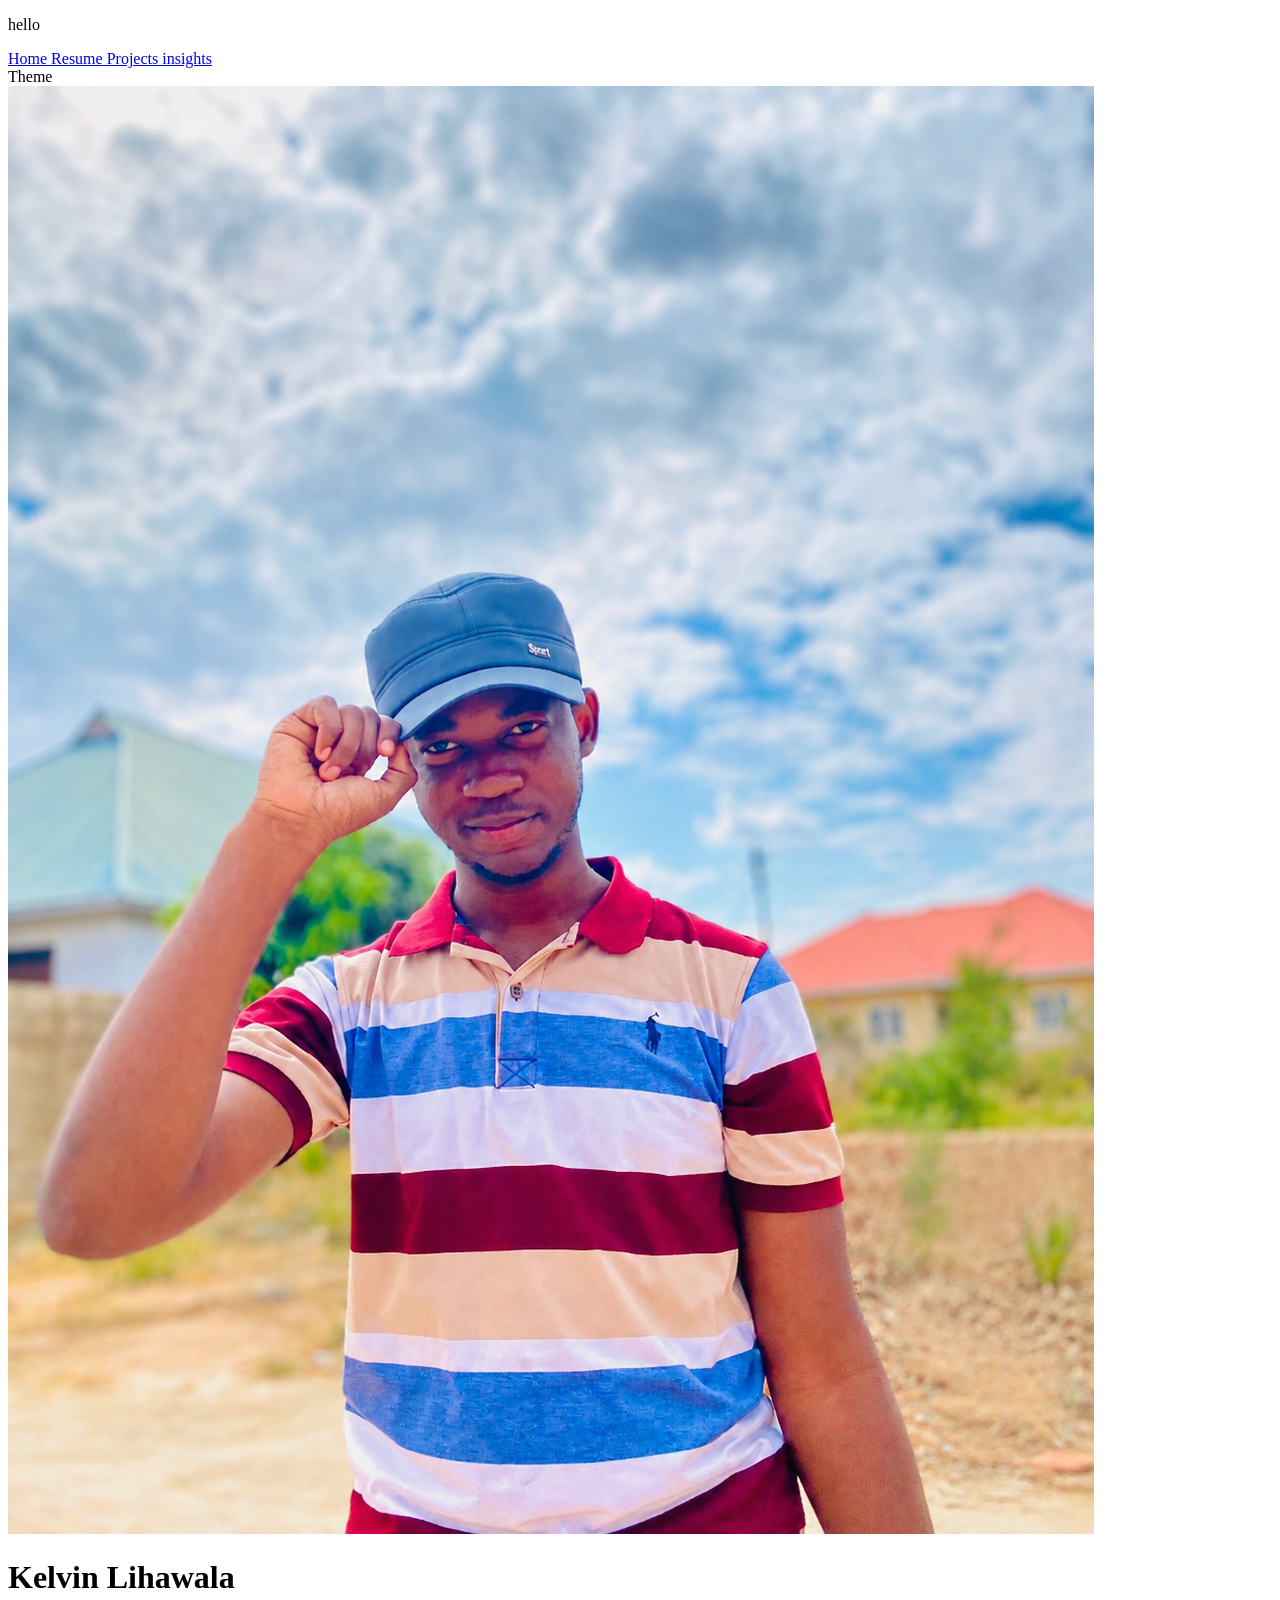
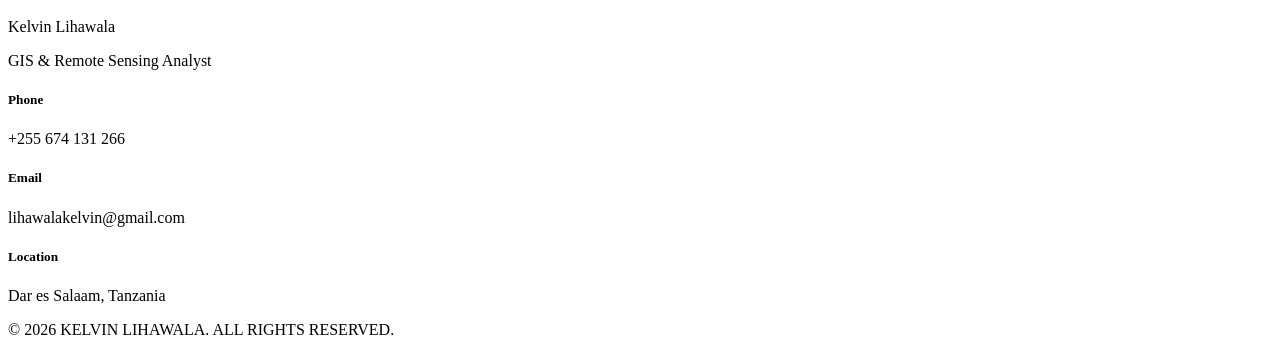
==== Velixo - Main Files/velixo/demo-2/index.html @ 47804e97 "test update" ====
<!doctype html>
<html lang="en">
  <head>
    <p>hello</p>
    <meta charset="UTF-8" />
    <script>
      if (localStorage.getItem("theme") === "dark")
        document.documentElement.classList.add("dark-theme");
    </script>
    <meta name="viewport" content="width=device-width, initial-scale=1.0" />
    <title>Kelvin Lihawala - GIS & Remote Sensing Portfolio</title>
    <meta
      name="description"
      content="Portfolio of Kelvin Lihawala, GIS Analyst and Remote Sensing Specialist based in Tanzania."
    />
    <link rel="icon" href="../assets/img/favicon.svg" type="image/svg+xml" />

    <!-- CSS LIBRARIES -->
    <link rel="stylesheet" href="../assets/css/bootstrap.min.css" />
    <link rel="stylesheet" href="../assets/css/fontawesome.min.css" />
    <link rel="stylesheet" href="../assets/css/animate.min.css" />
    <link rel="stylesheet" href="../assets/css/google-fonts.css" />
    <link rel="stylesheet" href="../assets/css/main.css" />
  </head>

  <body class="vx-demo-2">
    <div class="page-wrapper-vx">
      <div class="container">
        <!-- HEADER -->
        <header class="main-header-vx animate__animated animate__fadeInDown">
          <div class="row align-items-center">
            <div class="col-lg-4 col-md-12 text-center text-lg-start">
              <a class="logo-text h2 text-decoration-none" href="index.html">
              </a>
            </div>

            <div class="col-lg-8 col-md-12">
              <div class="nav-grid-vx mt-4 mt-lg-0">
                <a href="index.html" class="nav-block-vx active">
                  <i class="fa-solid fa-house-user"></i>
                  <span>Home</span>
                </a>
                <a href="resume.html" class="nav-block-vx">
                  <i class="fa-solid fa-file-invoice"></i>
                  <span>Resume</span>
                </a>
                <a href="works.html" class="nav-block-vx">
                  <i class="fa-solid fa-briefcase"></i>
                  <span>Projects</span>
                </a>
                <a href="blog.html" class="nav-block-vx">
                  <i class="fa-solid fa-bolt"></i>
                  <span>insights</span>
                </a>
            

                <div
                  class="nav-block-vx dark-toggle"
                  id="theme-toggle"
                  style="cursor: pointer"
                >
                  <i class="fa-solid fa-moon"></i>
                  <span>Theme</span>
                </div>
              </div>
            </div>
          </div>
        </header>

        <!-- MAIN CARD -->
        <main
          class="bento-card card-master-vx mx-auto animate__animated animate__fadeInUp"
        >
          <div class="avatar-box mx-auto">
            <img
              src="../../../images/profile.png"
              alt="My Bio Image"
              class="profile-img"
            />
            <h1 class="master-title-vx" style="font-weight: 800">
              Kelvin Lihawala
            </h1>
          </div>
          <p class="name-secondary">Kelvin Lihawala</p>
          <p class="text-muted small fw-bold text-uppercase ls-3 mb-4">
            GIS & Remote Sensing Analyst
          </p>

          <div class="social-pill justify-content-center mb-5">
            <a
              href="https://www.linkedin.com/in/kelvin-lihawala-681b863a5/"
              class="social-btn"
              target="_blank"
              title="LinkedIn"
            >
              <i class="fa-brands fa-linkedin-in"></i>
            </a>
            <a
              href="https://www.fiverr.com/kevindrey_17"
              class="social-btn"
              target="_blank"
              title="Hire me on Fiverr"
            >
              <i class="fa-solid fa-briefcase"></i>
            </a>
            <a
              href="https://github.com/kelvin-Gis"
              class="social-btn"
              target="_blank"
              title="GitHub"
            >
              <i class="fa-brands fa-github"></i>
            </a>
          </div>

          <div class="row g-4 mt-5">
            <div class="col-md-4">
              <div class="bento-card text-center">
                <i class="fa-solid fa-mobile text-primary h3 mb-3"></i>
                <h5 class="fw-bold small text-uppercase mb-2">Phone</h5>
                <p class="small text-muted mb-0">+255 674 131 266</p>
<div class="social-row">
    
    <a href="https://wa.me/255674131266" class="social-btn" target="_blank" title="Chat on WhatsApp">
        <i class="fa-brands fa-whatsapp"></i>
    </a>

    <a href="tel:+255674131266" class="social-btn" title="Call Me">
        <i class="fa-solid fa-phone"></i>
    </a>

</div>
              </div>
            </div>

            <div class="col-md-4">
              <div class="bento-card text-center">
                <i
                  class="fa-solid fa-envelope-open-text text-primary h3 mb-3"
                ></i>
                <h5 class="fw-bold small text-uppercase mb-2">Email</h5>
                <p class="small text-muted mb-0">lihawalakelvin@gmail.com</p>
        <a href="https://mail.google.com/mail/?view=cm&fs=1&to=lihawalakelvin@gmail.com" 
   target="_blank" 
   class="social-btn" 
   title="Send Email via Gmail">
    <i class="fa-solid fa-envelope"></i>
</a>
              </div>
            </div>

            <div class="col-md-4">
              <div class="bento-card text-center">
                <i class="fa-solid fa-location-dot text-primary h3 mb-3"></i>
                <h5 class="fw-bold small text-uppercase mb-2">Location</h5>
                <p class="small text-muted mb-0">Dar es Salaam, Tanzania</p>
              </div>
            </div>
          </div>

          </div>
        </main>

        <footer class="mt-5 text-center">
          <p class="small opacity-50 fw-bold">
            © 2026 KELVIN LIHAWALA. ALL RIGHTS RESERVED.
          </p>
        </footer>
      </div>
    </div>

    <!-- JS -->
    <script src="../assets/js/jquery.min.js"></script>
    <script src="../assets/js/bootstrap.bundle.min.js"></script>
    <script src="../assets/js/wow.min.js"></script>
    <script src="../assets/js/main.js"></script>
  </body>
</html>
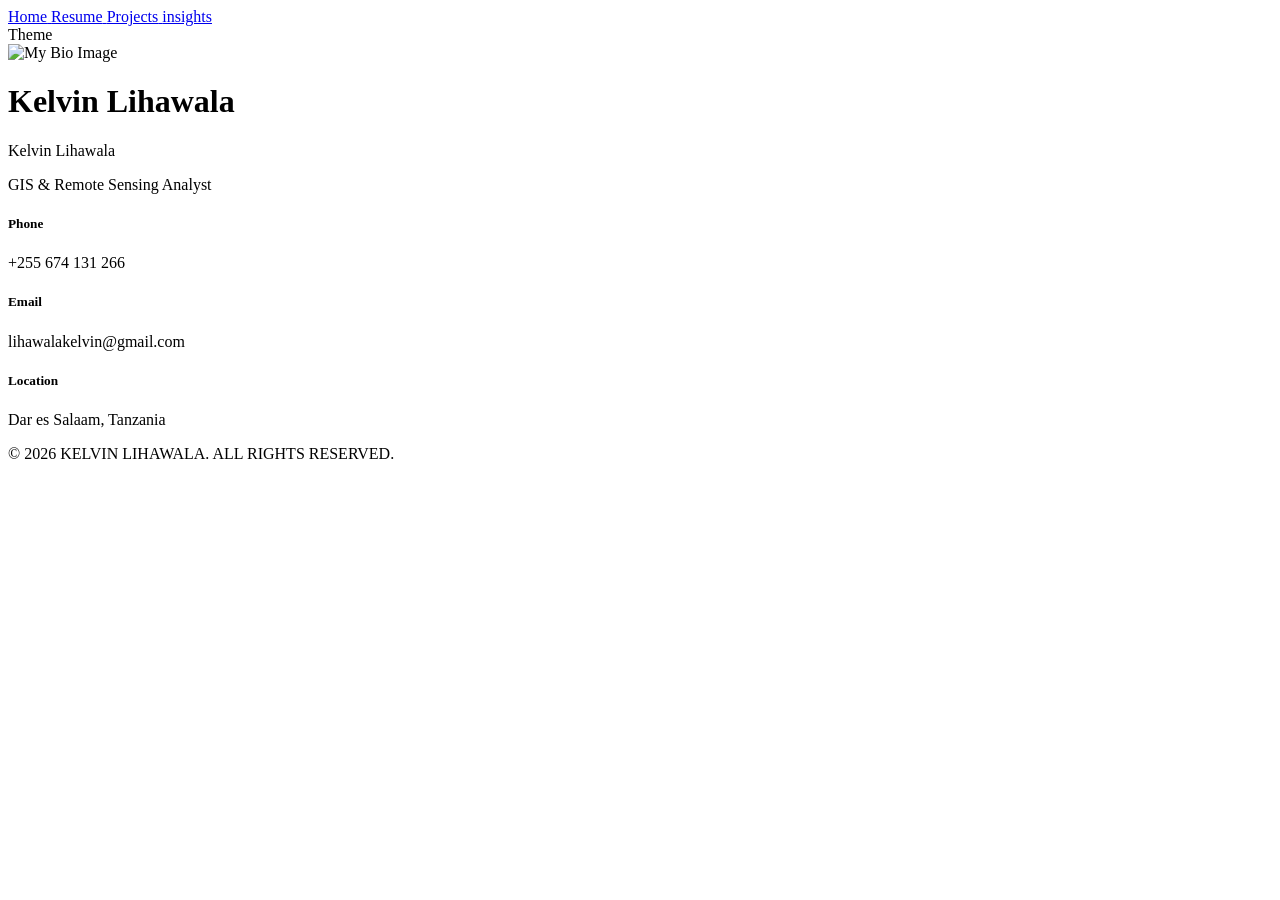
==== commit 66138c6f: "Modified path" ====
--- a/Velixo - Main Files/velixo/demo-2/index.html
+++ b/Velixo - Main Files/velixo/demo-2/index.html
@@ -1,7 +1,6 @@
 <!doctype html>
 <html lang="en">
   <head>
-    <p>hello</p>
     <meta charset="UTF-8" />
     <script>
       if (localStorage.getItem("theme") === "dark")
